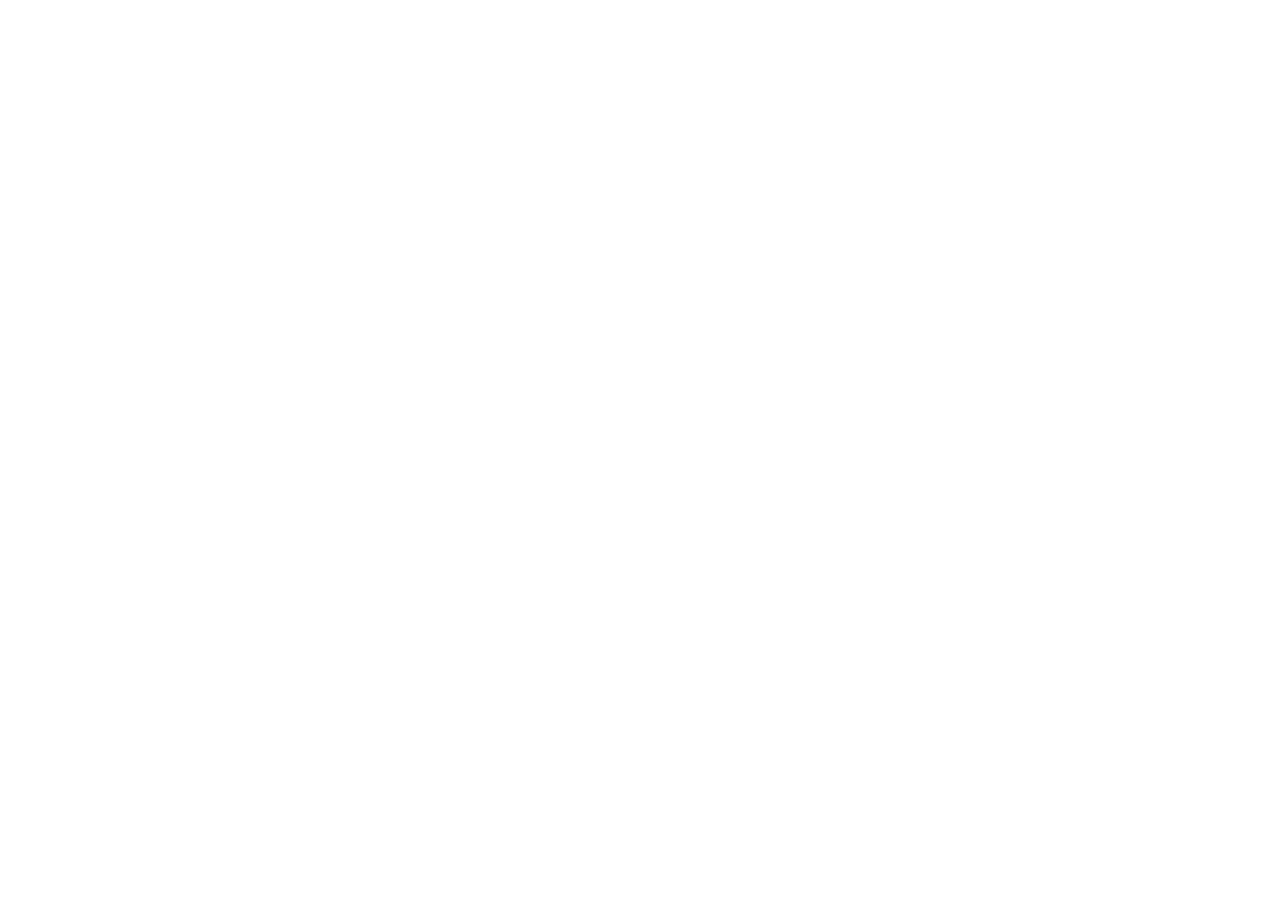
==== src/main/resources/static/index.html @ 7124472d "WEB UI, based on angularJS  was added." ====
<!DOCTYPE html>
<html ng-app="samlibApp">
<head lang="en">
    <meta charset="UTF-8">
    <script  src="js/angular/angular.js"></script>
    <script  src="js/angular/angular-route.js"></script>
    <script  src="js/app.js"></script>
    <script  src="js/controllers.js"></script>

    <title>Samlib</title>

</head>
<body>
<div ng-view></div>
</div>
</body>
</html>
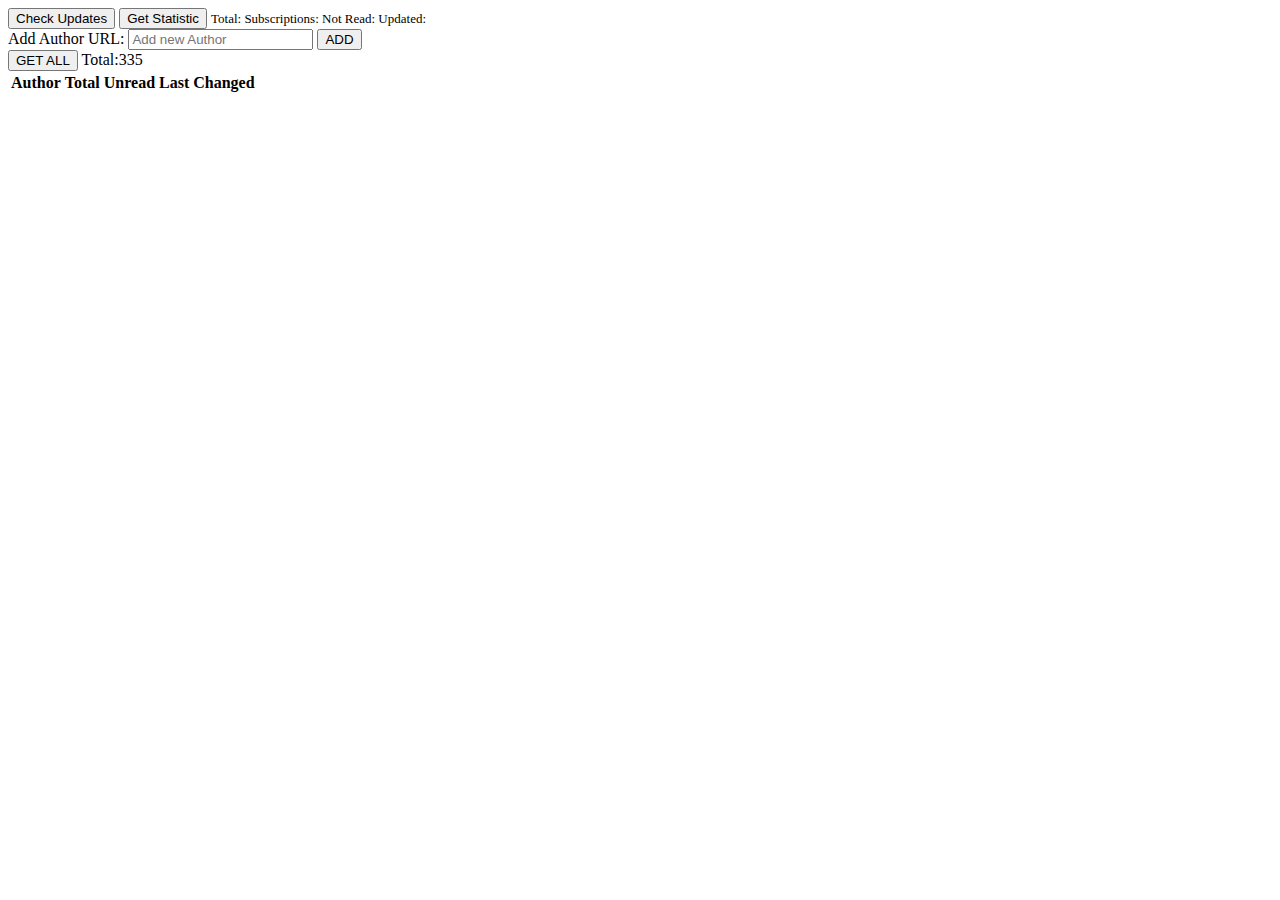
==== commit a65bd95e: "For #13 Titles works well" ====
--- a/src/main/resources/static/index.html
+++ b/src/main/resources/static/index.html
@@ -1,13 +1,13 @@
 <!DOCTYPE html>
-<html ng-app="samlibApp">
+<html ng-app="samlibApp" ng-controller="CommonCtrl">
 <head lang="en">
     <meta charset="UTF-8">
     <script  src="js/angular/angular.js"></script>
     <script  src="js/angular/angular-route.js"></script>
     <script  src="js/app.js"></script>
     <script  src="js/controllers.js"></script>
-
-    <title>Samlib</title>
+    <link rel="stylesheet" href="css/samlib.css">
+    <title>{{pageTitle}}</title>
 
 </head>
 <body>
--- a/src/main/resources/static/css/samlib.css
+++ b/src/main/resources/static/css/samlib.css
@@ -0,0 +1,38 @@
+.author {
+
+}
+
+.author_table{
+    font-size: medium;
+}
+
+.author_table .odd {
+    background-color: transparent;
+}
+.author_table .even {
+    background-color: aliceblue;
+}
+
+.writing {
+
+}
+.writing_group{
+    font-size: small;
+}
+.writing_size{
+    font-size: smaller;
+}
+.writing_date{
+    font-size: smaller;
+}
+.writing_description{
+    font-size: smaller;
+}
+
+.statistic{
+    font-size: small;
+}
+
+.unread{
+    font-weight: bold;
+}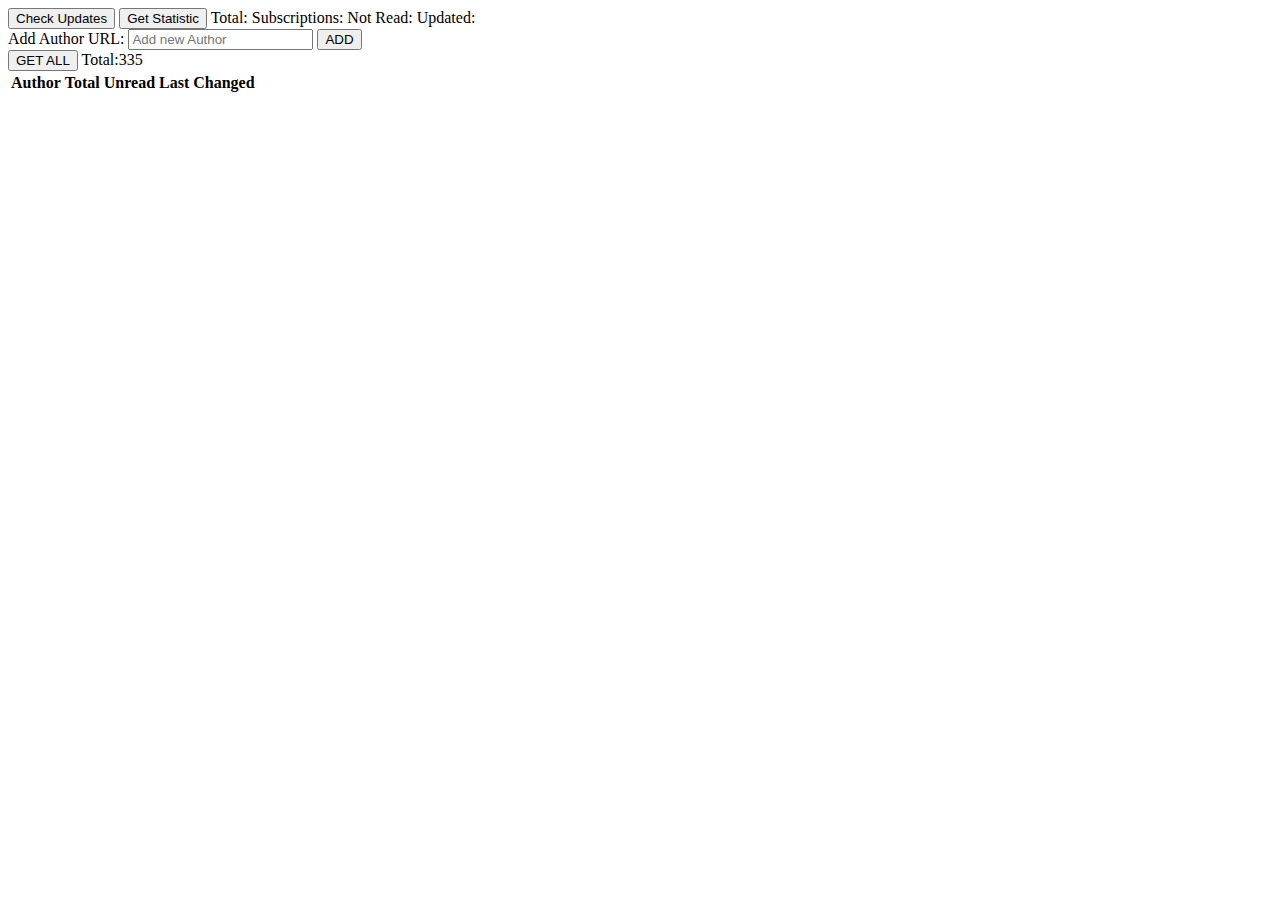
==== commit afc32426: "Fixed #18" ====
--- a/src/main/resources/static/index.html
+++ b/src/main/resources/static/index.html
@@ -6,7 +6,8 @@
     <script  src="js/angular/angular-route.js"></script>
     <script  src="js/app.js"></script>
     <script  src="js/controllers.js"></script>
-    <link rel="stylesheet" href="css/samlib.css">
+    <script  src="js/services.js"></script>
+    <link rel="stylesheet" href="css/my.wf.samlib.css">
     <title>{{pageTitle}}</title>
 
 </head>
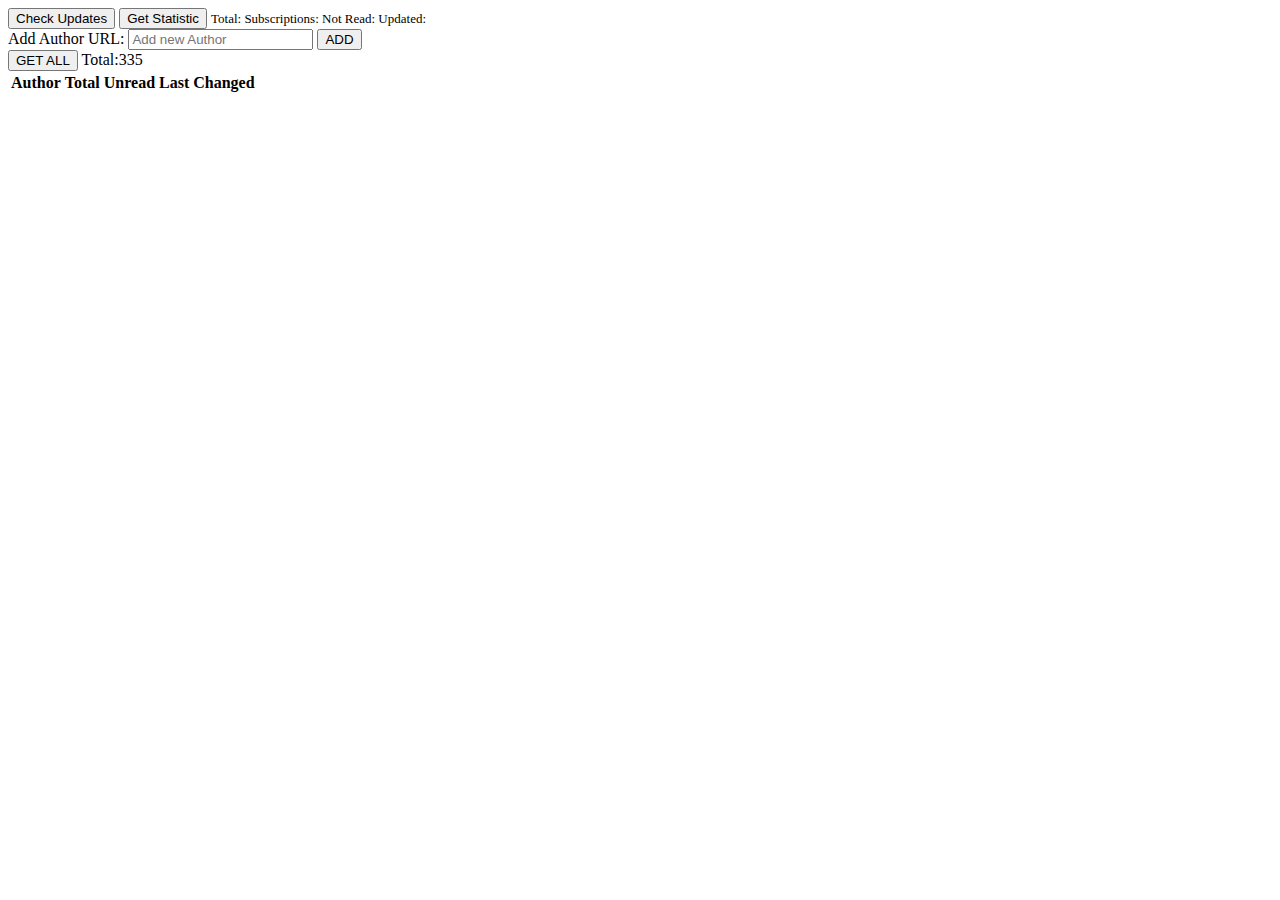
==== commit 75cae758: "Fixed wrong css link New task for gradle script" ====
--- a/src/main/resources/static/index.html
+++ b/src/main/resources/static/index.html
@@ -7,7 +7,7 @@
     <script  src="js/app.js"></script>
     <script  src="js/controllers.js"></script>
     <script  src="js/services.js"></script>
-    <link rel="stylesheet" href="css/my.wf.samlib.css">
+    <link rel="stylesheet" href="css/samlib.css">
     <title>{{pageTitle}}</title>
 
 </head>
--- a/src/main/resources/static/css/samlib.css
+++ b/src/main/resources/static/css/samlib.css
@@ -0,0 +1,51 @@
+.author {
+
+}
+
+.author_table{
+    font-size: medium;
+}
+
+.author_table .odd {
+    background-color: transparent;
+}
+.author_table .even {
+    background-color: aliceblue;
+}
+
+.left{
+    float:left;
+    padding-left:10px;
+}
+.right{
+    float:right;
+    padding-right:10px;
+}
+
+.extenal-data-area{
+    height: auto;
+    width: auto;
+}
+.writing {
+
+}
+.writing_group{
+    font-size: small;
+}
+.writing_size{
+    font-size: smaller;
+}
+.writing_date{
+    font-size: smaller;
+}
+.writing_description{
+    font-size: smaller;
+}
+
+.statistic{
+    font-size: small;
+}
+
+.unread{
+    font-weight: bold;
+}